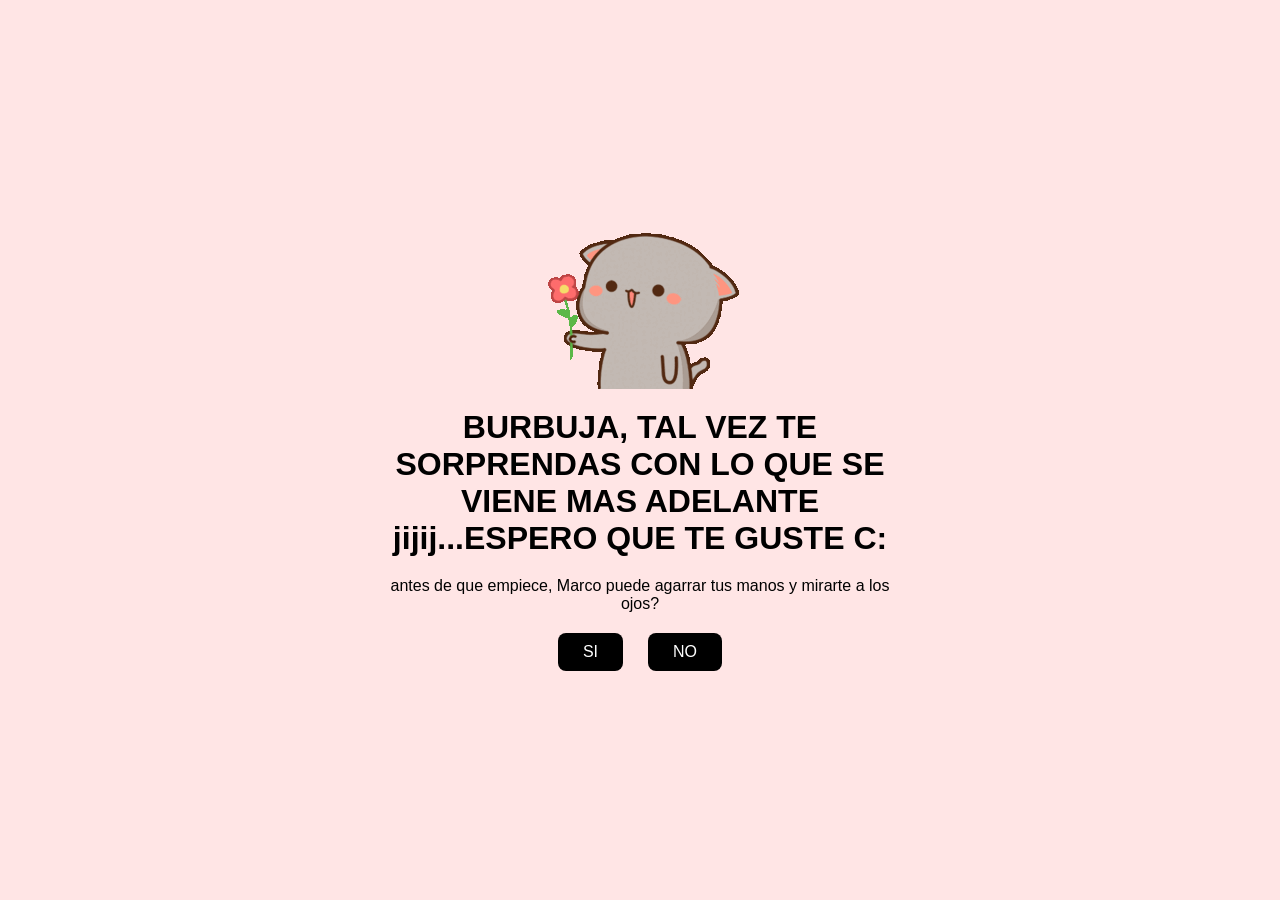
==== index.html @ d03c124d "Burbuja" ====
<!DOCTYPE html>
<html lang="es">
<head>
    <meta charset="UTF-8">
    <meta name="viewport" content="width=device-width, initial-scale=1.0">
    <link rel="shortcut icon" href="img/gift.png" type="image/x-icon">
    <link rel="stylesheet" href="style.css">
    <title>BURBUJA &hearts;</title>
</head>
<body>
    <div class="container">
        <img src="img/cat.gif" alt="">
        <script type="text/javascript" async src="https://tenor.com/embed.js"></script>
        <script type="text/javascript" async src="https://tenor.com/embed.js"></script>
        <h1>BURBUJA, TAL VEZ TE SORPRENDAS CON LO QUE SE VIENE MAS ADELANTE jijij...ESPERO QUE TE GUSTE C:</h1>
        <p>antes de que empiece, Marco puede agarrar tus manos y mirarte a los ojos? </p>
        <div class="btn">
            <a href="si.html">SI</a>
            <a href="no1.html">NO</a>
        </div>
    </div>
</body>
</html>
---- style.css ----
* {
    margin: 0;
    padding: 0;
    box-sizing: border-box;
    font-family: sans-serif;
}

body {
    position: relative;
    width: 100%;
    min-height: 100vh;
    display: flex;
    justify-content: center;
    align-items: center;
    /* background-color: rgb(255, 255, 255); */
    background-color: #ffe5e5;
}

.container {
    display: flex;
    flex-direction: column;
    text-align: center;
    align-items: center;
    gap: 20px;
    max-width: 500px;
    margin: 20px;
}

.container .tenor-gif-embed {
    display: flex;
    max-width: 200px;
}

.container .btn {
    display: flex;
    gap: 25px;
}

.btn a {
    text-decoration: none;
    color: #ffffff;
    background: #000000;
    padding: 10px 25px;
    border-radius: 8px;
    box-shadow: 0.5rem 1rem 3rem hsl(0, 0, 0, 0.3);
}
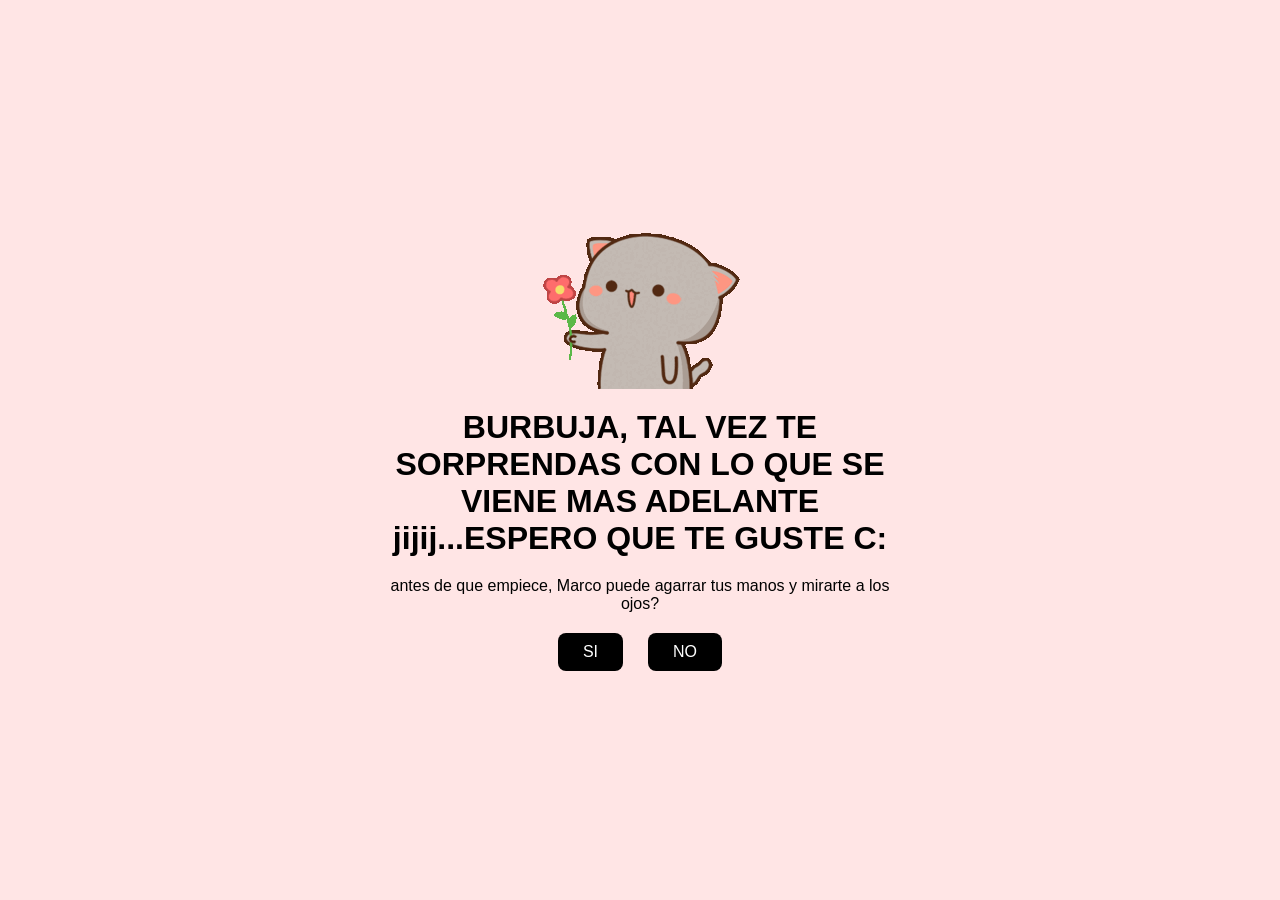
==== commit 6d36ceef: "Update index.html" ====
--- a/index.html
+++ b/index.html
@@ -5,7 +5,7 @@
     <meta name="viewport" content="width=device-width, initial-scale=1.0">
     <link rel="shortcut icon" href="img/gift.png" type="image/x-icon">
     <link rel="stylesheet" href="style.css">
-    <title>BURBUJA &hearts;</title>
+    <title>BURBUJA</title>
 </head>
 <body>
     <div class="container">
